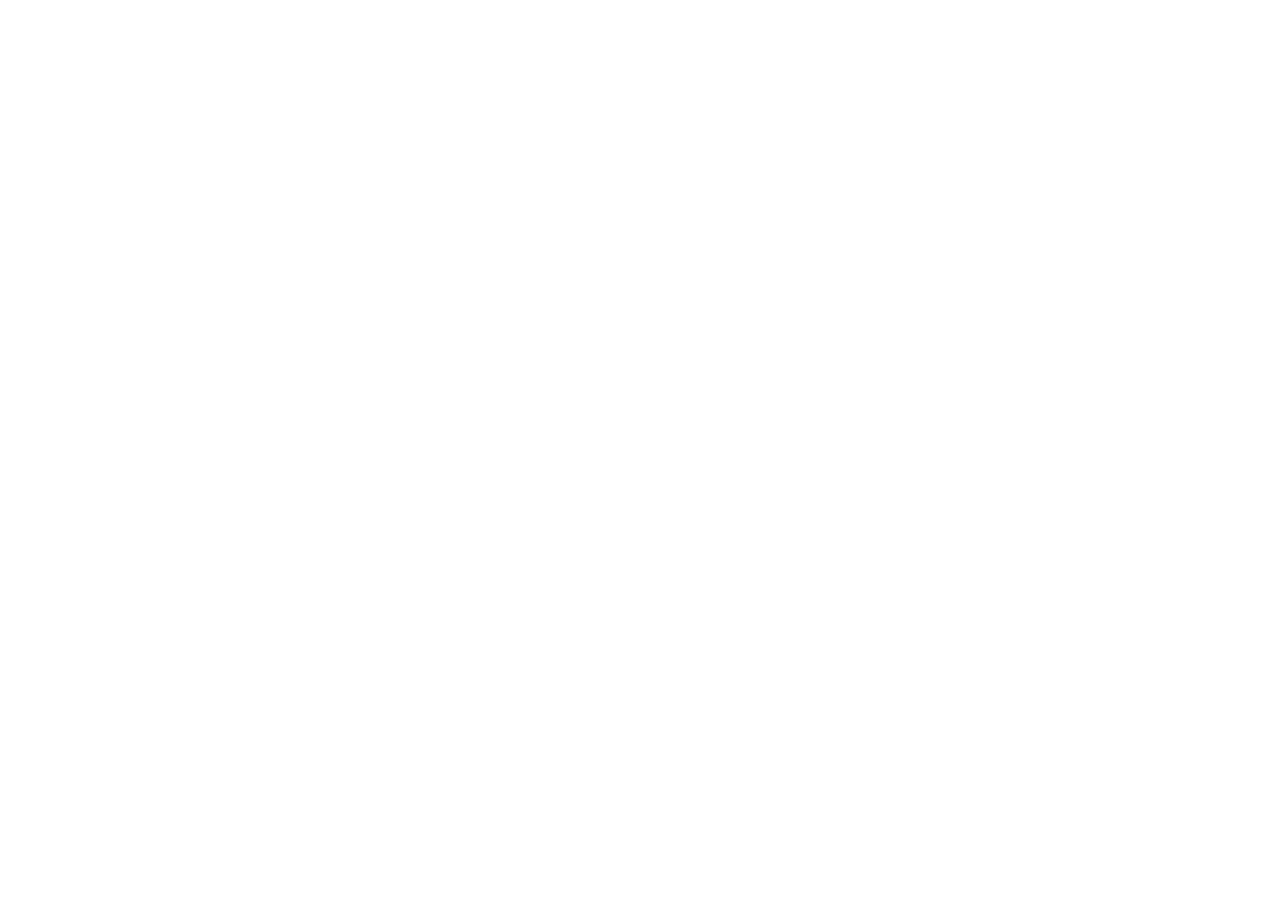
==== src/index.html @ bfdb569d "Initial commit" ====
<!DOCTYPE html>
<html lang="en">
  <head>
    <meta charset="UTF-8" />
    <link rel="icon" type="image/svg+xml" href="/favicon.svg" />
    <meta name="viewport" content="width=device-width, initial-scale=1.0" />
    <title>Vanilla App Template</title>
    <link rel="stylesheet" href="./css/styles.css" />
  </head>
  <body>
    <load src="./partials/header.html" icon-path="img/sprite.svg#logo" />

    <main>
      <!-- Loads the specified .html file -->
      <load src="./partials/vite-promo.html" />
      <load src="./partials/badges.html" />
    </main>

    <load src="./partials/footer.html" />

    <script type="module" src="./main.js"></script>
  </body>
</html>
---- src/css/styles.css ----
/**
  |============================
  | include css partials with
  | default @import url()
  |============================
*/
/* Common styles */
@import url('./reset.css');
@import url('./base.css');
@import url('./container.css');
@import url('./animations.css');

/* Sections style */
@import url('./header.css');
@import url('./vite-promo.css');
@import url('./badges.css');
@import url('./back-link.css');
@import url('./footer.css');
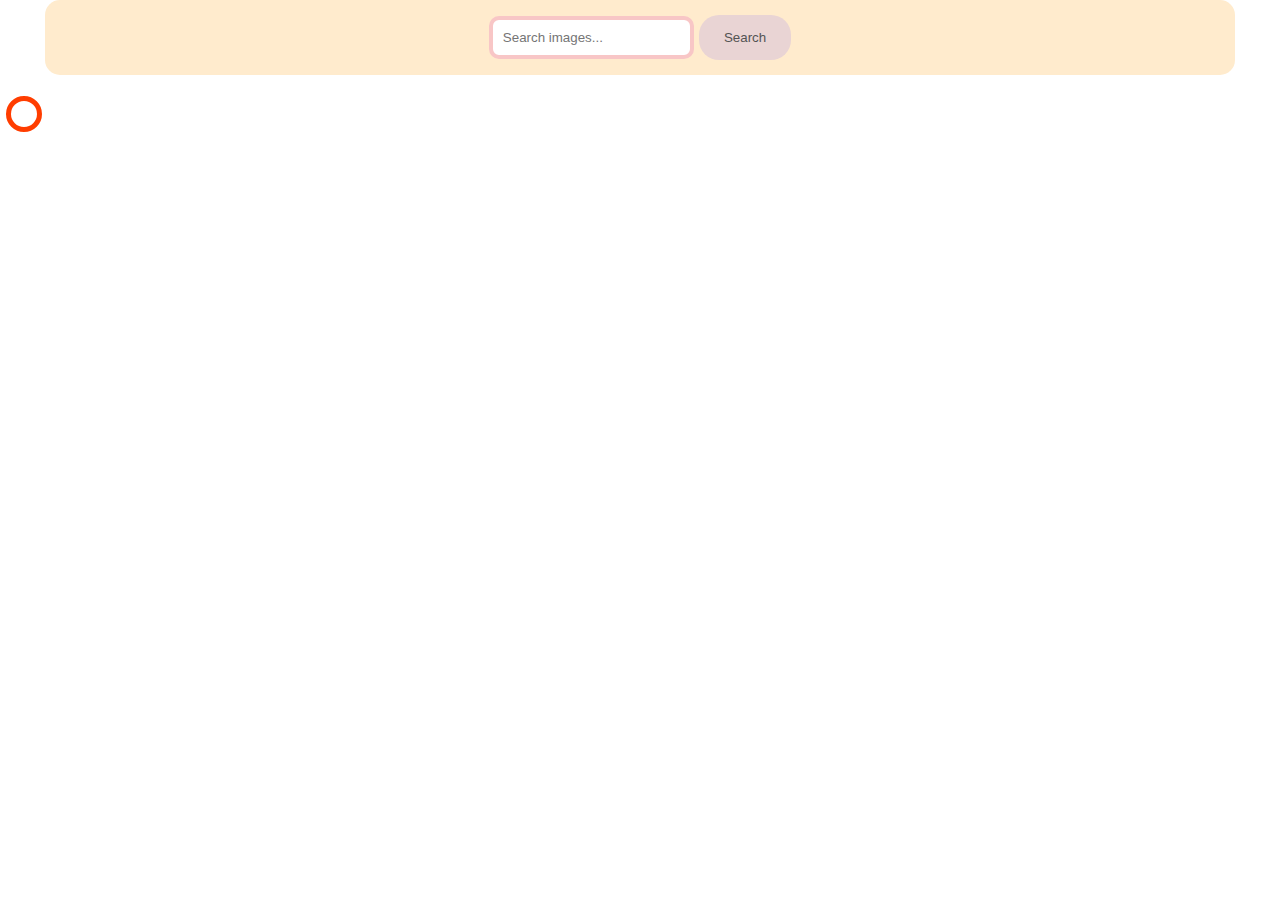
==== commit e8f50a04: "ADDED: requesting in pixabay" ====
--- a/src/index.html
+++ b/src/index.html
@@ -8,15 +8,12 @@
     <link rel="stylesheet" href="./css/styles.css" />
   </head>
   <body>
-    <load src="./partials/header.html" icon-path="img/sprite.svg#logo" />
-
-    <main>
-      <!-- Loads the specified .html file -->
-      <load src="./partials/vite-promo.html" />
-      <load src="./partials/badges.html" />
-    </main>
-
-    <load src="./partials/footer.html" />
+    <form class="search-form" id="search-form">
+      <input type="text" name="searchQuery" autocomplete="off" placeholder="Search images..." />
+      <button type="submit">Search</button>
+    </form>
+    <ul class="gallery"></ul>
+  <span class="loader"></span>
 
     <script type="module" src="./main.js"></script>
   </body>
--- a/src/css/styles.css
+++ b/src/css/styles.css
@@ -16,3 +16,6 @@
 @import url('./badges.css');
 @import url('./back-link.css');
 @import url('./footer.css');
+
+/* Pixabay style */
+@import url('./pixabay.css');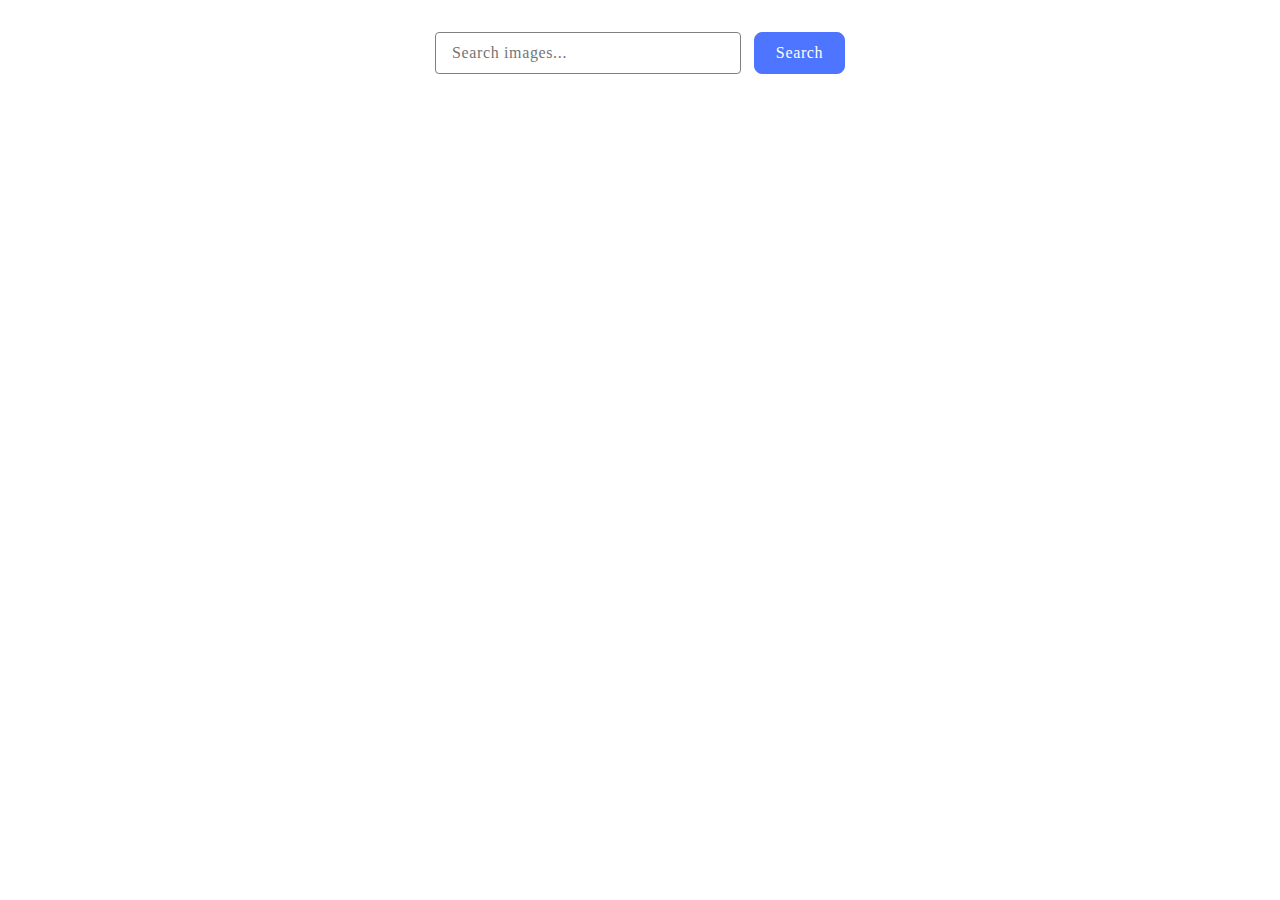
==== commit ab403942: "ADDED: loader" ====
--- a/src/index.html
+++ b/src/index.html
@@ -4,7 +4,7 @@
     <meta charset="UTF-8" />
     <link rel="icon" type="image/svg+xml" href="/favicon.svg" />
     <meta name="viewport" content="width=device-width, initial-scale=1.0" />
-    <title>Vanilla App Template</title>
+    <title>Search</title>
     <link rel="stylesheet" href="./css/styles.css" />
   </head>
   <body>
